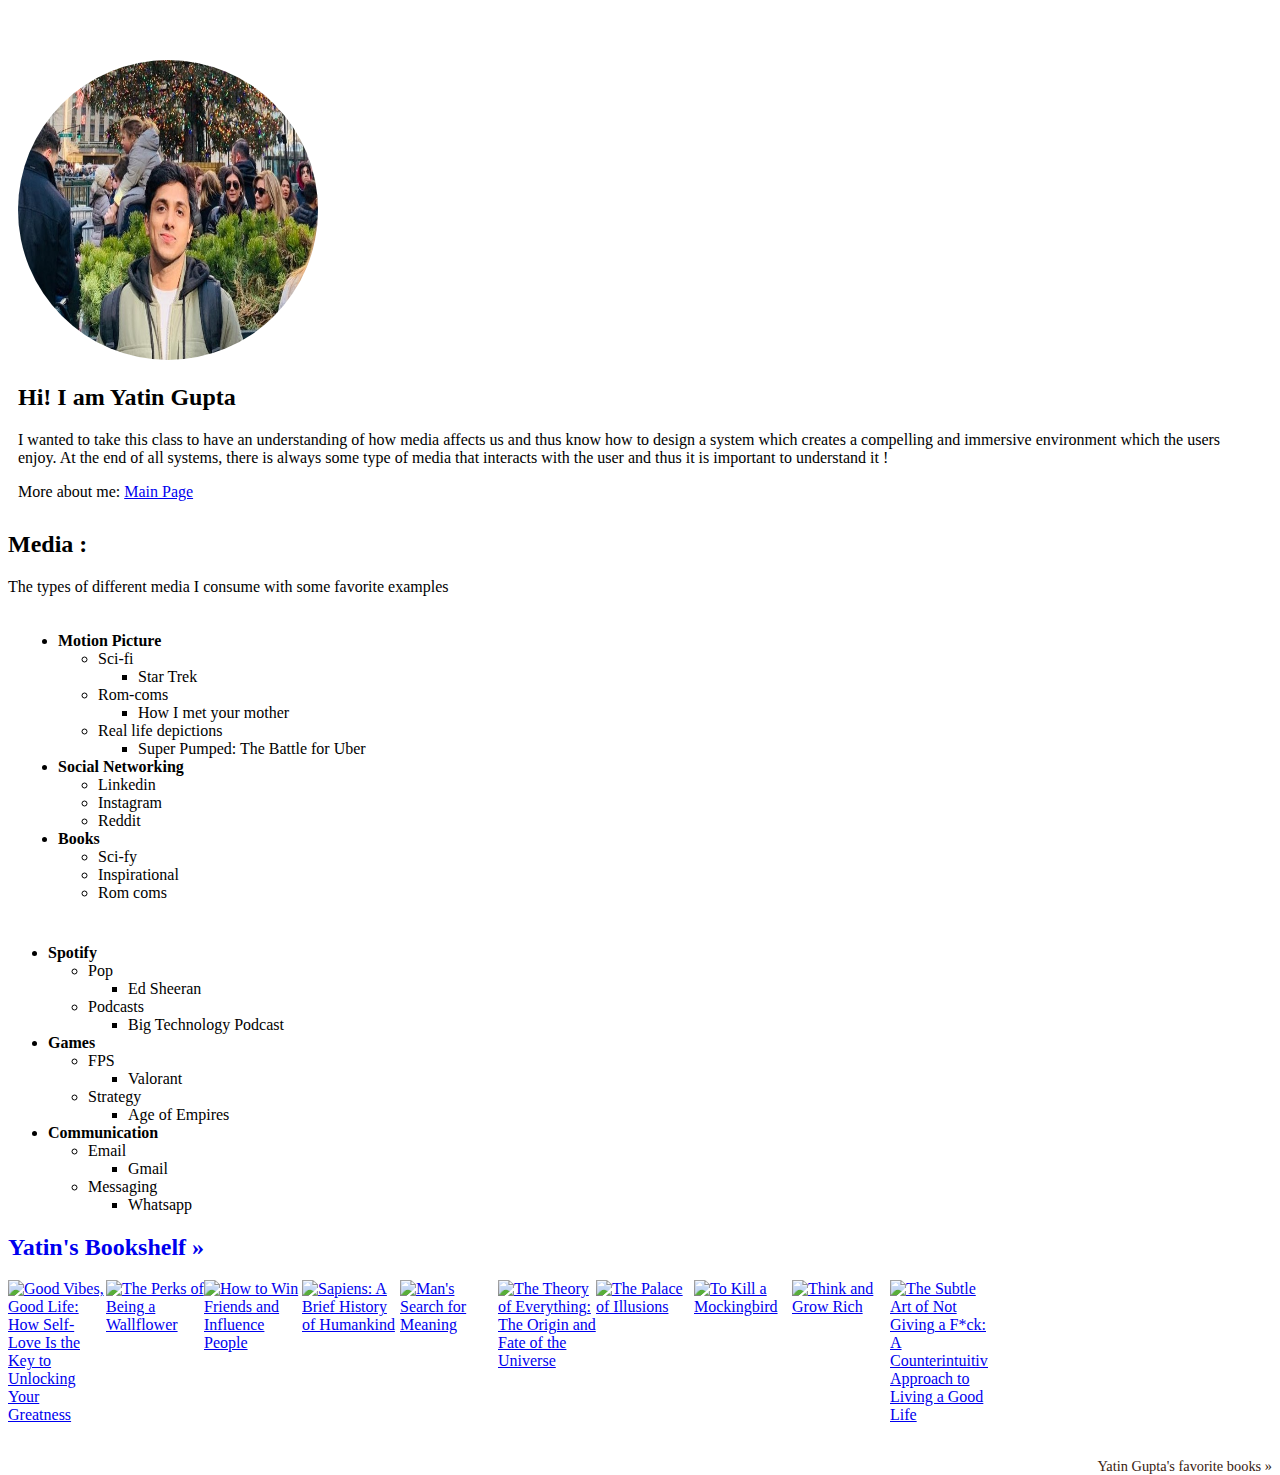
==== media.html @ 15e06a8b "add media page" ====
<!DOCTYPE html>
<html lang="en">

<head>
    <meta charset="UTF-8">
    <meta http-equiv="X-UA-Compatible" content="IE=edge">
    <meta name="viewport" content="width=device-width, initial-scale=1.0">
    <link rel="stylesheet" href="assets/bootstrap/css/bootstrap.min.css">
    <link rel="stylesheet" href="https://fonts.googleapis.com/css?family=Lato:300,400,700">
    <link rel="stylesheet" href="assets/css/media.css">
    <title>Media</title>
</head>

<body>
    <div class="card" id="about_me_section">
        <div class="card-body">
            <div class="container">
                <div class="row">
                    <div class="col-md-6 col-lg-4">
                        <img src="assets/img/me2.jpeg" id="about_me_img">
                    </div>
                    <div class="col-md-6 col-lg-8">
                        <h2>Hi! I am Yatin Gupta</h2>
                        <p>I wanted to take this class to have an understanding of how media affects us
                            and thus know how to design a system which creates a compelling and immersive environment
                            which the users enjoy. At the end of all systems, there is always some type of media that
                            interacts with the user and thus it is important to understand it !
                        </p>
                        More about me: <a href="https://yatingupta.in/">Main Page</a>
                    </div>
                </div>
            </div>
        </div>
    </div>
    <div class="card">
        <div class="card-body">
            <div class="container">
                <div class="row">
                    <div class="col-md-6 col-lg-12">
                        <h2>Media :</h2>
                        The types of different media I consume with some favorite examples
                    </div>
                    <div class="col-md-6 col-lg-6" id="media_section">
                        <ul>
                            <li><b>Motion Picture</b></li>
                            <ul>
                                <li>Sci-fi</li>
                                <ul>
                                    <li>Star Trek</li>
                                </ul>
                                <li>Rom-coms</li>
                                <ul>
                                    <li>How I met your mother</li>
                                </ul>
                                <li>Real life depictions</li>
                                <ul>
                                    <li>Super Pumped: The Battle for Uber</li>
                                </ul>
                            </ul>
                            <li><b>Social Networking</b></li>
                            <ul>
                                <li>Linkedin</li>
                                <li>Instagram</li>
                                <li>Reddit</li>
                            </ul>
                            <li><b>Books</b></li>
                            <ul>
                                <li>Sci-fy</li>
                                <li>Inspirational</li>
                                <li>Rom coms</li>
                            </ul>
                        </ul>
                    </div>
                    <div class="col-md-6 col-lg-6">
                        <ul>
                            <li><b>Spotify</b></li>
                            <ul>
                                <li>Pop</li>
                                <ul>
                                    <li>Ed Sheeran</li>
                                </ul>
                                <li>Podcasts</li>
                                <ul>
                                    <li>Big Technology Podcast</li>
                                </ul>
                            </ul>
                            <li><b>Games</b></li>
                            <ul>
                                <li>FPS</li>
                                <ul>
                                    <li>Valorant</li>
                                </ul>
                                <li>Strategy</li>
                                <ul>
                                    <li>Age of Empires</li>
                                </ul>
                            </ul>
                            <li><b>Communication</b></li>
                            <ul>
                                <li>Email</li>
                                <ul>
                                    <li>Gmail</li>
                                </ul>
                                <li>Messaging</li>
                                <ul>
                                    <li>Whatsapp</li>
                                </ul>
                            </ul>
                        </ul>
                    </div>
                    <div class="col-md-6 col-lg-12">
                        <!--Good Reads Widget-->
                        <div class="container">
                            <div class="row">
                                <div class="col-sm-12">


                                    <style type="text/css" media="screen">
                                        .gr_grid_container {
                                            /* customize grid container div here. eg: width: 500px; */
                                        }

                                        .gr_grid_book_container {
                                            /* customize book cover container div here */
                                            float: left;
                                            width: 98px;
                                            height: 160px;
                                            padding: 0px 0px;
                                            overflow: hidden;
                                        }
                                    </style>
                                    <div id="gr_grid_widget_1586610813">
                                        <!-- Show static html as a placeholder in case js is not enabled - javascript include will override this if things work -->
                                        <h2>
                                            <a style="text-decoration: none;" rel="nofollow"
                                                href="https://www.goodreads.com/review/list/80010443-yatin-gupta?shelf=read&utm_medium=api&utm_source=grid_widget">Yatin's
                                                Bookshelf »</a>
                                        </h2>
                                        <div class="gr_grid_container">
                                            <div class="gr_grid_book_container"><a
                                                    title="Good Vibes, Good Life: How Self-Love Is the Key to Unlocking Your Greatness"
                                                    rel="nofollow"
                                                    href="https://www.goodreads.com/book/show/42186465-good-vibes-good-life"><img
                                                        alt="Good Vibes, Good Life: How Self-Love Is the Key to Unlocking Your Greatness"
                                                        border="0"
                                                        src="https://i.gr-assets.com/images/S/compressed.photo.goodreads.com/books/1538742778l/42186465._SX98_.jpg" /></a>
                                            </div>
                                            <div class="gr_grid_book_container"><a
                                                    title="The Perks of Being a Wallflower" rel="nofollow"
                                                    href="https://www.goodreads.com/book/show/49623822-the-perks-of-being-a-wallflower"><img
                                                        alt="The Perks of Being a Wallflower" border="0"
                                                        src="https://i.gr-assets.com/images/S/compressed.photo.goodreads.com/books/1564499095l/49623822._SX98_SY160_.jpg" /></a>
                                            </div>
                                            <div class="gr_grid_book_container"><a
                                                    title="How to Win Friends and Influence People" rel="nofollow"
                                                    href="https://www.goodreads.com/book/show/4865.How_to_Win_Friends_and_Influence_People"><img
                                                        alt="How to Win Friends and Influence People" border="0"
                                                        src="https://i.gr-assets.com/images/S/compressed.photo.goodreads.com/books/1442726934l/4865._SX98_.jpg" /></a>
                                            </div>
                                            <div class="gr_grid_book_container"><a
                                                    title="Sapiens: A Brief History of Humankind" rel="nofollow"
                                                    href="https://www.goodreads.com/book/show/23692271-sapiens"><img
                                                        alt="Sapiens: A Brief History of Humankind" border="0"
                                                        src="https://i.gr-assets.com/images/S/compressed.photo.goodreads.com/books/1420585954l/23692271._SX98_.jpg" /></a>
                                            </div>
                                            <div class="gr_grid_book_container"><a title="Man's Search for Meaning"
                                                    rel="nofollow"
                                                    href="https://www.goodreads.com/book/show/4069.Man_s_Search_for_Meaning"><img
                                                        alt="Man's Search for Meaning" border="0"
                                                        src="https://i.gr-assets.com/images/S/compressed.photo.goodreads.com/books/1535419394l/4069._SX98_.jpg" /></a>
                                            </div>
                                            <div class="gr_grid_book_container"><a
                                                    title="The Theory of Everything: The Origin and Fate of the Universe"
                                                    rel="nofollow"
                                                    href="https://www.goodreads.com/book/show/449573.The_Theory_of_Everything"><img
                                                        alt="The Theory of Everything: The Origin and Fate of the Universe"
                                                        border="0"
                                                        src="https://i.gr-assets.com/images/S/compressed.photo.goodreads.com/books/1415359670l/449573._SX98_.jpg" /></a>
                                            </div>
                                            <div class="gr_grid_book_container"><a title="The Palace of Illusions"
                                                    rel="nofollow"
                                                    href="https://www.goodreads.com/book/show/1774836.The_Palace_of_Illusions"><img
                                                        alt="The Palace of Illusions" border="0"
                                                        src="https://i.gr-assets.com/images/S/compressed.photo.goodreads.com/books/1396229073l/1774836._SX98_.jpg" /></a>
                                            </div>
                                            <div class="gr_grid_book_container"><a title="To Kill a Mockingbird"
                                                    rel="nofollow"
                                                    href="https://www.goodreads.com/book/show/2657.To_Kill_a_Mockingbird"><img
                                                        alt="To Kill a Mockingbird" border="0"
                                                        src="https://i.gr-assets.com/images/S/compressed.photo.goodreads.com/books/1553383690l/2657._SX98_.jpg" /></a>
                                            </div>
                                            <div class="gr_grid_book_container"><a title="Think and Grow Rich"
                                                    rel="nofollow"
                                                    href="https://www.goodreads.com/book/show/30186948-think-and-grow-rich"><img
                                                        alt="Think and Grow Rich" border="0"
                                                        src="https://i.gr-assets.com/images/S/compressed.photo.goodreads.com/books/1463241782l/30186948._SX98_.jpg" /></a>
                                            </div>
                                            <div class="gr_grid_book_container"><a
                                                    title="The Subtle Art of Not Giving a F*ck: A Counterintuitive Approach to Living a Good Life"
                                                    rel="nofollow"
                                                    href="https://www.goodreads.com/book/show/28257707-the-subtle-art-of-not-giving-a-f-ck"><img
                                                        alt="The Subtle Art of Not Giving a F*ck: A Counterintuitive Approach to Living a Good Life"
                                                        border="0"
                                                        src="https://i.gr-assets.com/images/S/compressed.photo.goodreads.com/books/1465761302l/28257707._SX98_.jpg" /></a>
                                            </div>
                                            <br style="clear: both" /><br /><a class="gr_grid_branding"
                                                style="font-size: .9em; color: #382110; text-decoration: none; float: right; clear: both"
                                                rel="nofollow"
                                                href="https://www.goodreads.com/user/show/80010443-yatin-gupta">Yatin
                                                Gupta's favorite books »</a>
                                            <noscript><br />Share <a rel="nofollow" href="/">book reviews</a> and
                                                ratings with Yatin, and even join a <a rel="nofollow" href="/group">book
                                                    club</a> on Goodreads.</noscript>
                                        </div>
                                    </div>
                                    <script
                                        src="https://www.goodreads.com/review/grid_widget/80010443.Yatin's%20Bookshelf%20%C2%BB?cover_size=medium&hide_link=&hide_title=&num_books=20&order=d&shelf=read&sort=date_added&widget_id=1586610813"
                                        type="text/javascript" charset="utf-8"></script>
                                </div>
                            </div>
                        </div>
                    </div>
                </div>
            </div>
</body>

</html>
---- assets/css/media.css ----
#about_me_section {
    padding: 10px;
    margin-top: 50px;
}

#about_me_img {
    height: 300px;
    width: 300px;
    border-radius: 100%;
}

#media_section {
    padding: 10px;
    margin-top: 10px;
}
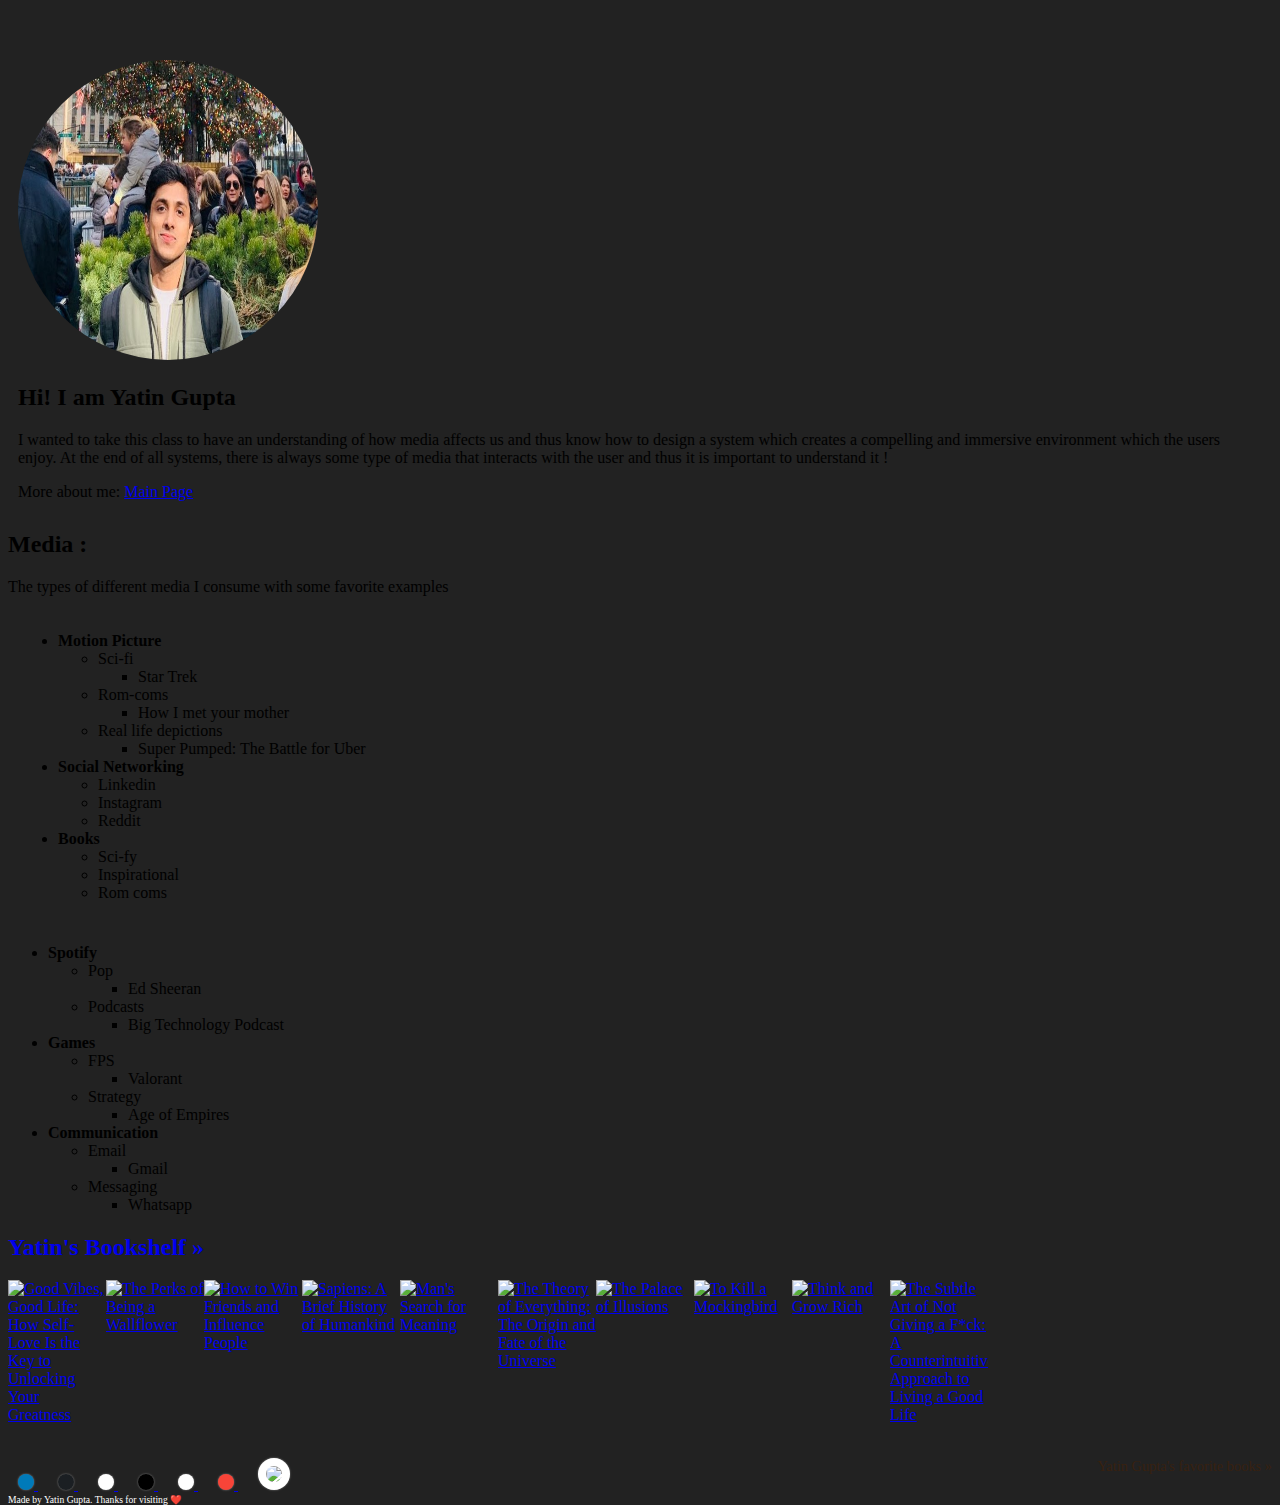
==== commit 94ed9f8e: "add footer in media" ====
--- a/media.html
+++ b/media.html
@@ -8,6 +8,8 @@
     <link rel="stylesheet" href="assets/bootstrap/css/bootstrap.min.css">
     <link rel="stylesheet" href="https://fonts.googleapis.com/css?family=Lato:300,400,700">
     <link rel="stylesheet" href="assets/css/media.css">
+    <link rel="stylesheet" href="assets/css/index.css">
+    <link rel="stylesheet" href="assets/fonts/fontawesome-all.min.css">
     <title>Media</title>
 </head>
 
@@ -223,5 +225,53 @@
                 </div>
             </div>
 </body>
+<!-- Footer -->
+<footer class="page-footer font-small unique-color-dark pt-4">
+
+    <!-- Footer Elements -->
+    <div class="container">
+
+        <div id="contactMeIcons">
+            <!--Linkedin -->
+            <a class="li-ic" href="https://www.linkedin.com/in/yatingupta777/" target="_blank">
+                <i class="fab fa-linkedin-in fa-lg "> </i>
+            </a>
+            <!--Github -->
+            <a class="li-ic" href="https://github.com/YatinGupta777" target="_blank">
+                <i class="fab fa-github fa-lg "></i>
+            </a>
+            <!--Gitlab -->
+            <a class="li-ic" href="https://gitlab.com/Yatin_Hyperverge" target="_blank">
+                <i class="fab fa-gitlab fa-lg"></i>
+            </a>
+            <!--Medium -->
+            <a class="li-ic" href="https://yatingupta.medium.com/" target="_blank">
+                <i class="fab fa-medium-m fa-lg"></i>
+            </a>
+            <!--StackOverflow -->
+            <a class="li-ic" href="https://stackoverflow.com/users/7540011/yatin-gupta" target="_blank">
+                <i class="fab fa-stack-overflow fa-lg"></i>
+            </a>
+            <!--Email -->
+            <a class="li-ic" href="mailto:yatingupta7777@gmail.com" target="_blank">
+                <i class="far fa-envelope fa-lg fa"></i>
+            </a>
+            <!--Google Scholar -->
+            <a class="li-ic" href="https://scholar.google.com/citations?user=zOLkTEkAAAAJ&hl=en" target="_blank">
+                <img class="google-scholar" src="https://img.icons8.com/material-sharp/24/000000/google-scholar.png" />
+            </a>
+
+        </div>
+
+    </div>
+    <!-- Footer Elements -->
+
+    <!-- Copyright -->
+    <div class="footer-copyright text-center py-3">Made by Yatin Gupta. Thanks for visiting &#10084;&#65039;
+    </div>
+    <!-- Copyright -->
+
+</footer>
+<!-- Footer -->
 
 </html>--- a/assets/css/index.css
+++ b/assets/css/index.css
@@ -0,0 +1,564 @@
+/*
+    code by Iatek LLC 2018 - CC 2.0 License - Attribution required
+    code customized by Azmind.com
+*/
+
+#linkedinThumbnailImage {
+    display: none;
+}
+
+html {
+    scroll-behavior: smooth;
+}
+
+body {
+    background-color: #222222;
+}
+
+.nav-colored {
+    background-color: white;
+    opacity: 0.8;
+}
+
+a.anchor {
+    display: block;
+    position: relative;
+    top: -200px;
+    visibility: hidden;
+}
+
+hr {
+    color: white;
+    background-color: white;
+    border-width: 10px;
+}
+
+html,
+body,
+header,
+#intro {
+    height: 100%;
+}
+
+#intro {
+    background: url("https://github.com/YatinGupta777/Portfolio-2.0-/blob/master/assets/img/me.JPG?raw=true")no-repeat center;
+    -webkit-background-size: cover;
+    -moz-background-size: cover;
+    -o-background-size: cover;
+    background-size: cover;
+}
+
+#brand {
+    font-family: cursive;
+}
+
+nav .navbar-nav li a {
+    color: black !important;
+}
+
+.description {
+    position: absolute;
+    top: 25%;
+    margin: auto;
+    padding: 2em;
+}
+
+.description h1 {
+    color: white;
+    display: inline-block;
+}
+
+.description span {
+    background-color: black;
+}
+
+.description li {
+    font-size: 20px;
+    line-height: 1.5;
+    color: white;
+    background-color: black;
+    display: inline-block;
+    padding-left: 2px;
+    padding-right: 2px;
+    clear: both;
+    float: left;
+}
+
+#seeMore {
+    margin-top: 2%;
+    clear: both;
+    float: left;
+    border: 1px solid #F97300;
+    background: #F97300;
+    color: #fff;
+    animation-name: bounce;
+    animation-duration: 3s;
+    animation-iteration-count: 3;
+}
+
+@keyframes bounce {
+
+    20%,
+    53%,
+    80%,
+    0%,
+    100% {
+        -webkit-animation-timing-function: cubic-bezier(0.215, .61, .355, 1);
+        animation-timing-function: cubic-bezier(0.215, .61, .355, 1);
+        -webkit-transform: translate3d(0, 0, 0);
+        transform: translate3d(0, 0, 0);
+    }
+
+    40%,
+    43% {
+        -webkit-animation-timing-function: cubic-bezier(0.755, .050, .855, .060);
+        animation-timing-function: cubic-bezier(0.755, .050, .855, .060);
+        -webkit-transform: translate3d(0, -30px, 0);
+        transform: translate3d(0, -30px, 0);
+    }
+
+    70% {
+        -webkit-animation-timing-function: cubic-bezier(0.755, .050, .855, .060);
+        animation-timing-function: cubic-bezier(0.755, .050, .855, .060);
+        -webkit-transform: translate3d(0, -15px, 0);
+        transform: translate3d(0, -15px, 0);
+    }
+
+    90% {
+        -webkit-transform: translate3d(0, -4px, 0);
+        transform: translate3d(0, -4px, 0);
+    }
+}
+
+#contactMe {
+    position: absolute;
+    bottom: 10%;
+    margin: auto;
+    padding: 2em;
+    clear: both;
+    float: left;
+    color: white;
+}
+
+#contactMeIcons i.fa,
+#contactMeIcons i.fa-lg,
+#contactMeIcons img {
+    display: inline-block;
+    border-radius: 60px;
+    box-shadow: 0px 0px 2px #888;
+    padding: 0.5em 0.5em;
+}
+
+/*Social media icons, defining the distance between them*/
+@media only screen and (max-width: 768px) {
+
+    /* For mobile phones: */
+    #contactMeIcons a {
+        margin-left: 2px;
+        margin-right: 2px;
+    }
+}
+
+@media only screen and (min-width: 769px) {
+
+    /* For mobile phones: */
+    #contactMeIcons a {
+        margin-left: 10px;
+        margin-right: 10px;
+
+    }
+}
+
+#contactMeIcons .fa-facebook-f {
+    background-color: #1778F2;
+    color: white;
+}
+
+#contactMeIcons .fa-twitter {
+    background-color: #01AEEF;
+    color: white;
+}
+
+#contactMeIcons .fa-linkedin-in {
+    background-color: #007AB9;
+    color: white;
+}
+
+#contactMeIcons .fa-github {
+    background-color: #1B1F23;
+    color: white;
+}
+
+#contactMeIcons .fa-gitlab {
+    background-color: white;
+    color: orange;
+}
+
+#contactMeIcons .fa-stack-overflow {
+    background-color: white;
+    color: #F48025;
+}
+
+#contactMeIcons .fa-envelope {
+    background-color: #F84438;
+    color: white;
+}
+
+#contactMeIcons .fa-medium-m {
+    background-color: #000000;
+    color: white;
+}
+
+#contactMeIcons .google-scholar {
+    background-color: white;
+}
+
+/*Adding a tooltip text
+*/
+/*
+#contactMeIcons a .tooltiptext{
+  visibility: hidden;
+  background-color: black;
+  color: #fff;
+  padding: 5px;
+  font-size: 0.7rem;
+
+  position: absolute;
+  bottom: 10px;   
+}
+
+#contactMeIcons a:hover .tooltiptext{
+  visibility: visible;
+}*/
+
+/*If want to rotate social media icons*/
+
+/*#contactMeIcons a i:hover {
+    -webkit-animation:spin 3s linear 1;
+    -moz-animation:spin 3s linear 1;
+    animation:spin 3s linear 1;
+}
+
+@-moz-keyframes spin { 100% { -moz-transform: rotate(360deg); } }
+@-webkit-keyframes spin { 100% { -webkit-transform: rotate(360deg); } }
+@keyframes spin { 100% { -webkit-transform: rotate(360deg); transform:rotate(360deg); } }
+*/
+#aboutMeText {
+    font-size: 1.2rem;
+    text-align: center;
+}
+
+#hobbies {
+    text-align: center;
+}
+
+#map {
+    margin-top: 10px;
+    margin-bottom: 10px;
+}
+
+#map_heading {
+    text-align: center;
+    font-size: 200%;
+    font-family: arial;
+    padding-top: 1%;
+    color: white;
+}
+
+#carousel_heading {
+    text-align: center;
+    font-size: 200%;
+    font-family: arial;
+    padding-top: 1%;
+    color: white;
+}
+
+#last_carousel_update {
+    font-size: 40%;
+}
+
+.carousel_text {
+    text-align: center;
+    background-color: #e6e4e1;
+    height: 50px;
+}
+
+.carousel-control-prev-icon,
+.carousel-control-next-icon {
+    height: 100px;
+    width: 100px;
+    outline: black;
+    background-size: 100%, 100%;
+    border-radius: 50%;
+    border: 1px solid black;
+    background-image: none;
+}
+
+.carousel-control-next-icon:after {
+    content: '>';
+    font-size: 55px;
+    color: red;
+}
+
+.carousel-control-prev-icon:after {
+    content: '<';
+    font-size: 55px;
+    color: red;
+}
+
+/*.carousel-control-next,
+.carousel-control-prev {
+    filter: invert(100%);
+} */
+.carousel-item {
+    height: 250px;
+}
+
+.carousel-item img {
+    height: 170px;
+    width: 450px;
+}
+
+@media (min-width: 768px) and (max-width: 991px) {
+
+    /* Show 4th slide on md if col-md-4*/
+    .carousel-inner .active.col-md-4.carousel-item+.carousel-item+.carousel-item+.carousel-item {
+        position: absolute;
+        top: 0;
+        right: -33.3333%;
+        /*change this with javascript in the future*/
+        z-index: -1;
+        display: block;
+        visibility: visible;
+    }
+}
+
+@media (min-width: 576px) and (max-width: 768px) {
+
+    /* Show 3rd slide on sm if col-sm-6*/
+    .carousel-inner .active.col-sm-6.carousel-item+.carousel-item+.carousel-item {
+        position: absolute;
+        top: 0;
+        right: -50%;
+        /*change this with javascript in the future*/
+        z-index: -1;
+        display: block;
+        visibility: visible;
+    }
+}
+
+@media (min-width: 576px) {
+    .carousel-item {
+        margin-right: 0;
+    }
+
+    /* show 2 items */
+    .carousel-inner .active+.carousel-item {
+        display: block;
+    }
+
+    .carousel-inner .carousel-item.active:not(.carousel-item-right):not(.carousel-item-left),
+    .carousel-inner .carousel-item.active:not(.carousel-item-right):not(.carousel-item-left)+.carousel-item {
+        transition: none;
+    }
+
+    .carousel-inner .carousel-item-next {
+        position: relative;
+        transform: translate3d(0, 0, 0);
+    }
+
+    /* left or forward direction */
+    .active.carousel-item-left+.carousel-item-next.carousel-item-left,
+    .carousel-item-next.carousel-item-left+.carousel-item,
+    .carousel-item-next.carousel-item-left+.carousel-item+.carousel-item {
+        position: relative;
+        transform: translate3d(-100%, 0, 0);
+        visibility: visible;
+    }
+
+    /* farthest right hidden item must be also positioned for animations */
+    .carousel-inner .carousel-item-prev.carousel-item-right {
+        position: absolute;
+        top: 0;
+        left: 0;
+        z-index: -1;
+        display: block;
+        visibility: visible;
+    }
+
+    /* right or prev direction */
+    .active.carousel-item-right+.carousel-item-prev.carousel-item-right,
+    .carousel-item-prev.carousel-item-right+.carousel-item,
+    .carousel-item-prev.carousel-item-right+.carousel-item+.carousel-item {
+        position: relative;
+        transform: translate3d(100%, 0, 0);
+        visibility: visible;
+        display: block;
+        visibility: visible;
+    }
+}
+
+/* MD */
+@media (min-width: 768px) {
+
+    /* show 3rd of 3 item slide */
+    .carousel-inner .active+.carousel-item+.carousel-item {
+        display: block;
+    }
+
+    .carousel-inner .carousel-item.active:not(.carousel-item-right):not(.carousel-item-left)+.carousel-item+.carousel-item {
+        transition: none;
+    }
+
+    .carousel-inner .carousel-item-next {
+        position: relative;
+        transform: translate3d(0, 0, 0);
+    }
+
+    /* left or forward direction */
+    .carousel-item-next.carousel-item-left+.carousel-item+.carousel-item+.carousel-item {
+        position: relative;
+        transform: translate3d(-100%, 0, 0);
+        visibility: visible;
+    }
+
+    /* right or prev direction */
+    .carousel-item-prev.carousel-item-right+.carousel-item+.carousel-item+.carousel-item {
+        position: relative;
+        transform: translate3d(100%, 0, 0);
+        visibility: visible;
+        display: block;
+        visibility: visible;
+    }
+}
+
+/* LG */
+@media (min-width: 991px) {
+
+    /* show 4th item */
+    .carousel-inner .active+.carousel-item+.carousel-item+.carousel-item {
+        display: block;
+    }
+
+    .carousel-inner .carousel-item.active:not(.carousel-item-right):not(.carousel-item-left)+.carousel-item+.carousel-item+.carousel-item {
+        transition: none;
+    }
+
+    /* Show 5th slide on lg if col-lg-3 */
+    .carousel-inner .active.col-lg-3.carousel-item+.carousel-item+.carousel-item+.carousel-item+.carousel-item {
+        position: absolute;
+        top: 0;
+        right: -25%;
+        /*change this with javascript in the future*/
+        z-index: -1;
+        display: block;
+        visibility: visible;
+    }
+
+    /* left or forward direction */
+    .carousel-item-next.carousel-item-left+.carousel-item+.carousel-item+.carousel-item+.carousel-item {
+        position: relative;
+        transform: translate3d(-100%, 0, 0);
+        visibility: visible;
+    }
+
+    /* right or prev direction //t - previous slide direction last item animation fix */
+    .carousel-item-prev.carousel-item-right+.carousel-item+.carousel-item+.carousel-item+.carousel-item {
+        position: relative;
+        transform: translate3d(100%, 0, 0);
+        visibility: visible;
+        display: block;
+        visibility: visible;
+    }
+}
+
+.heading {
+    color: white;
+}
+
+.portfolio-block {
+    padding-top: 20px;
+    padding-bottom: 0px;
+}
+
+.portfolio-block .heading {
+    margin-bottom: 40px;
+}
+
+#project_quote {
+    width: 100%;
+    max-width: 100%;
+    font-family: Courier New;
+    text-shadow: 1px 1px #FF0000;
+    font-size: 120%;
+}
+
+.portfolio-block.projects-cards a {
+    color: blue;
+    text-decoration: none;
+    padding: 0 0;
+    border-bottom: 1px solid #8d8df3;
+}
+
+.page-footer {
+    background-color: #222222;
+}
+
+.footer-copyright {
+    color: white;
+}
+
+.footer-copyright {
+    font-size: 0.6em;
+}
+
+
+/* Reference: https://codepen.io/isabelc/pen/MmrJgx */
+.astrodivider {
+    margin: 64px auto;
+    width: 400px;
+    max-width: 100%;
+    position: relative;
+}
+
+.astrodividermask {
+    overflow: hidden;
+    height: 20px;
+}
+
+.astrodividermask:after {
+    content: '';
+    display: block;
+    margin: -25px auto 0;
+    width: 100%;
+    height: 25px;
+    border-radius: 125px / 12px;
+    box-shadow: 0 0 8px #049372;
+}
+
+.astrodivider span {
+    width: 50px;
+    height: 50px;
+    position: absolute;
+    bottom: 100%;
+    margin-bottom: -25px;
+    left: 50%;
+    margin-left: -25px;
+    border-radius: 100%;
+    box-shadow: 0 2px 4px #4fb39c;
+    background: #fff;
+}
+
+.astrodivider i {
+    position: absolute;
+    top: 4px;
+    bottom: 4px;
+    left: 4px;
+    right: 4px;
+    border-radius: 100%;
+    border: 1px dashed #68beaa;
+    text-align: center;
+    line-height: 40px;
+    font-style: normal;
+    color: #049372;
+}